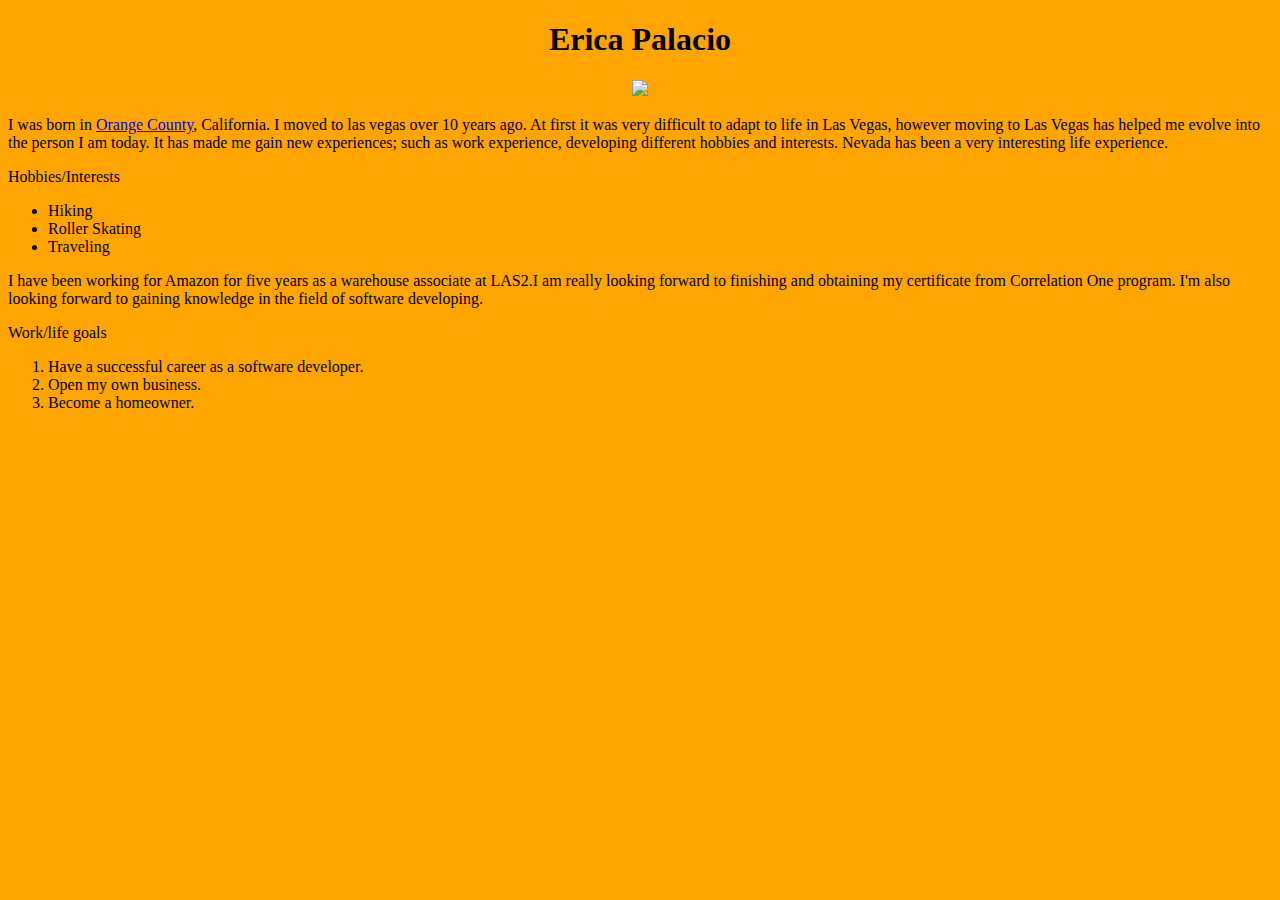
==== index.html @ ea7e9c4b "Add files via upload" ====
<!DOCTYPE html>
<html>
    <!DOCTYPE html>
<html lang="en">
<head>
  <body bgcolor="orange">
  <meta charset="UTF-8">
  <meta name="Erica" content="width=device-width, initial-scale=1.0">
  <title>This page is about me</title>
    </head>
  
    <body>
      <center>
   <h1>Erica Palacio</h1>
       <img src="https://github.com/erijp/public-image/blob/main/IMG_0581.PNG?raw=true" width="200">
      </center>
      <p>I was born in <a href=http://https://www.visitcalifornia.com"> Orange County</a>, California. I moved to las vegas over 10 years ago. At first it was very difficult to adapt to life in Las Vegas, however moving to Las Vegas has helped me evolve into the person I am today. It has made me gain new experiences; such as work experience, developing different hobbies and interests. Nevada has been a very interesting life experience.</p>
                <div
     <h2>Hobbies/Interests</h2>

  <ul>
    <li>Hiking</li>
    <li>Roller Skating</li>
    <li>Traveling</li>
  </ul>
</div>
    <p>I have been working for Amazon for five years as a warehouse associate at LAS2.I am really looking forward to finishing and obtaining my certificate from Correlation One program. I'm also looking forward to gaining knowledge in the field of software developing.</p>
  <div
  <h3> Work/life goals </head3>


  <ol type="1">
          <li>Have a successful career as a software developer.</li>
  <li>Open my own business.</li>
  <li>Become a homeowner.</li>
</ol>
</div>
    
</html>
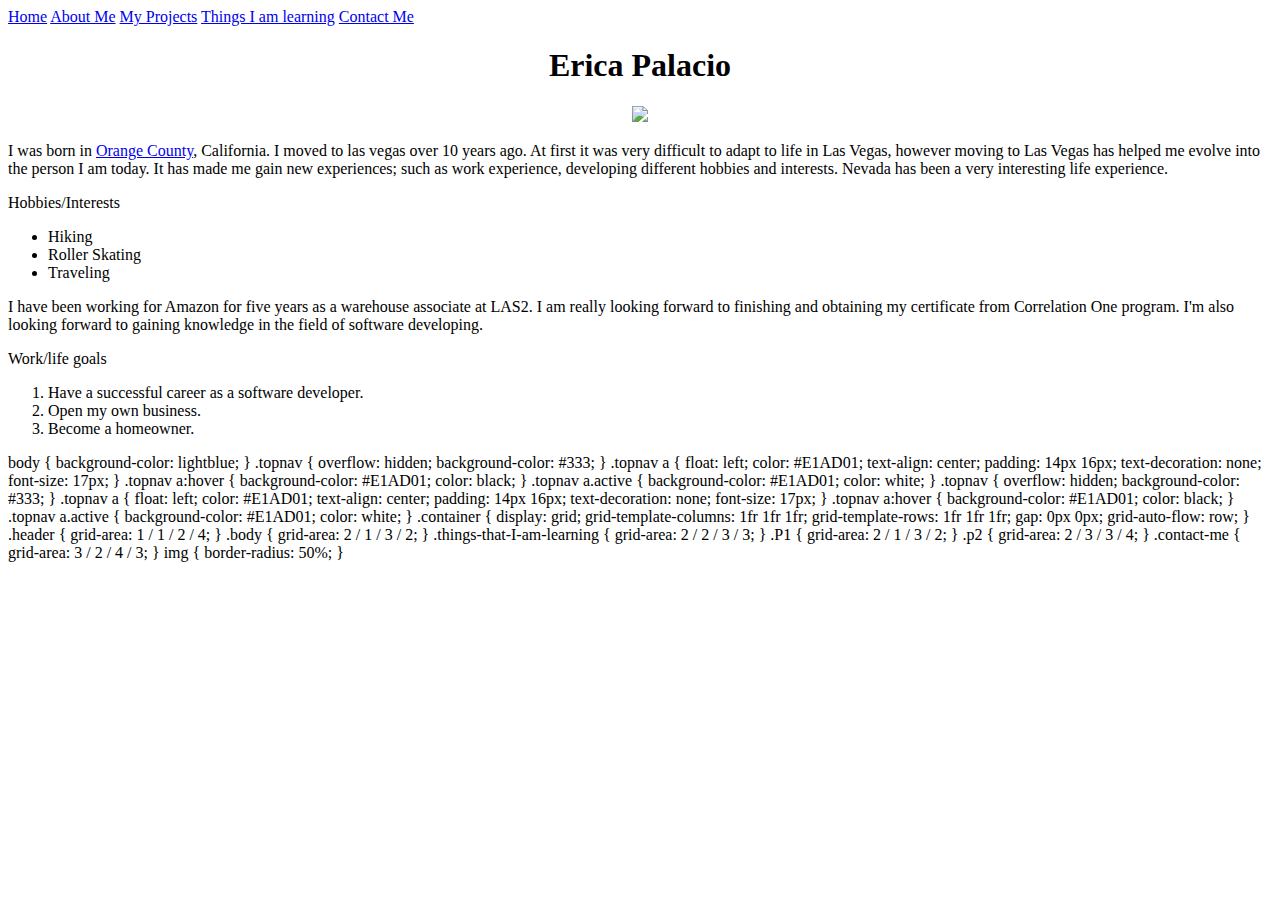
==== commit 87ec996c: "Update index.html" ====
--- a/index.html
+++ b/index.html
@@ -3,7 +3,18 @@
     <!DOCTYPE html>
 <html lang="en">
 <head>
-  <body bgcolor="orange">
+  
+ 
+  
+  
+  <div class="topnav">
+  <a class="active" href="#home">Home</a>
+  <a href="#About Me">About Me</a>
+  <a href="#My Projects">My Projects</a>
+    <a href="#Things I am learning">Things I am learning</a>
+  <a href="#Contact">Contact Me</a>
+</div>
+  <body bgcolor="white">
   <meta charset="UTF-8">
   <meta name="Erica" content="width=device-width, initial-scale=1.0">
   <title>This page is about me</title>
@@ -24,7 +35,7 @@
     <li>Traveling</li>
   </ul>
 </div>
-    <p>I have been working for Amazon for five years as a warehouse associate at LAS2.I am really looking forward to finishing and obtaining my certificate from Correlation One program. I'm also looking forward to gaining knowledge in the field of software developing.</p>
+    <p>I have been working for Amazon for five years as a warehouse associate at LAS2. I am really looking forward to finishing and obtaining my certificate from Correlation One program. I'm also looking forward to gaining knowledge in the field of software developing.</p>
   <div
   <h3> Work/life goals </head3>
 
@@ -36,4 +47,81 @@
 </ol>
 </div>
     
-</html>+</html>
+
+body {
+  background-color: lightblue;
+  }
+
+.topnav {
+  overflow: hidden;
+  background-color: #333;
+}
+
+.topnav a {
+  float: left;
+  color: #E1AD01;
+  text-align: center;
+  padding: 14px 16px;
+  text-decoration: none;
+  font-size: 17px;
+}
+
+.topnav a:hover {
+  background-color: #E1AD01;
+  color: black;
+}
+
+.topnav a.active {
+  background-color: #E1AD01;
+  color: white;
+}
+
+.topnav {
+  overflow: hidden;
+  background-color: #333;
+}
+
+.topnav a {
+  float: left;
+  color: #E1AD01;
+  text-align: center;
+  padding: 14px 16px;
+  text-decoration: none;
+  font-size: 17px;
+}
+
+.topnav a:hover {
+  background-color: #E1AD01;
+  color: black;
+}
+
+.topnav a.active {
+  background-color: #E1AD01;
+  color: white;
+}
+.container {  display: grid;
+  grid-template-columns: 1fr 1fr 1fr;
+  grid-template-rows: 1fr 1fr 1fr;
+  gap: 0px 0px;
+  grid-auto-flow: row;
+}
+
+.header { grid-area: 1 / 1 / 2 / 4; }
+
+.body { grid-area: 2 / 1 / 3 / 2; }
+
+.things-that-I-am-learning { grid-area: 2 / 2 / 3 / 3; }
+
+.P1 { grid-area: 2 / 1 / 3 / 2; }
+
+.p2 { grid-area: 2 / 3 / 3 / 4; }
+
+.contact-me { grid-area: 3 / 2 / 4 / 3; }
+
+
+img {
+  border-radius: 50%;
+}
+       
+       
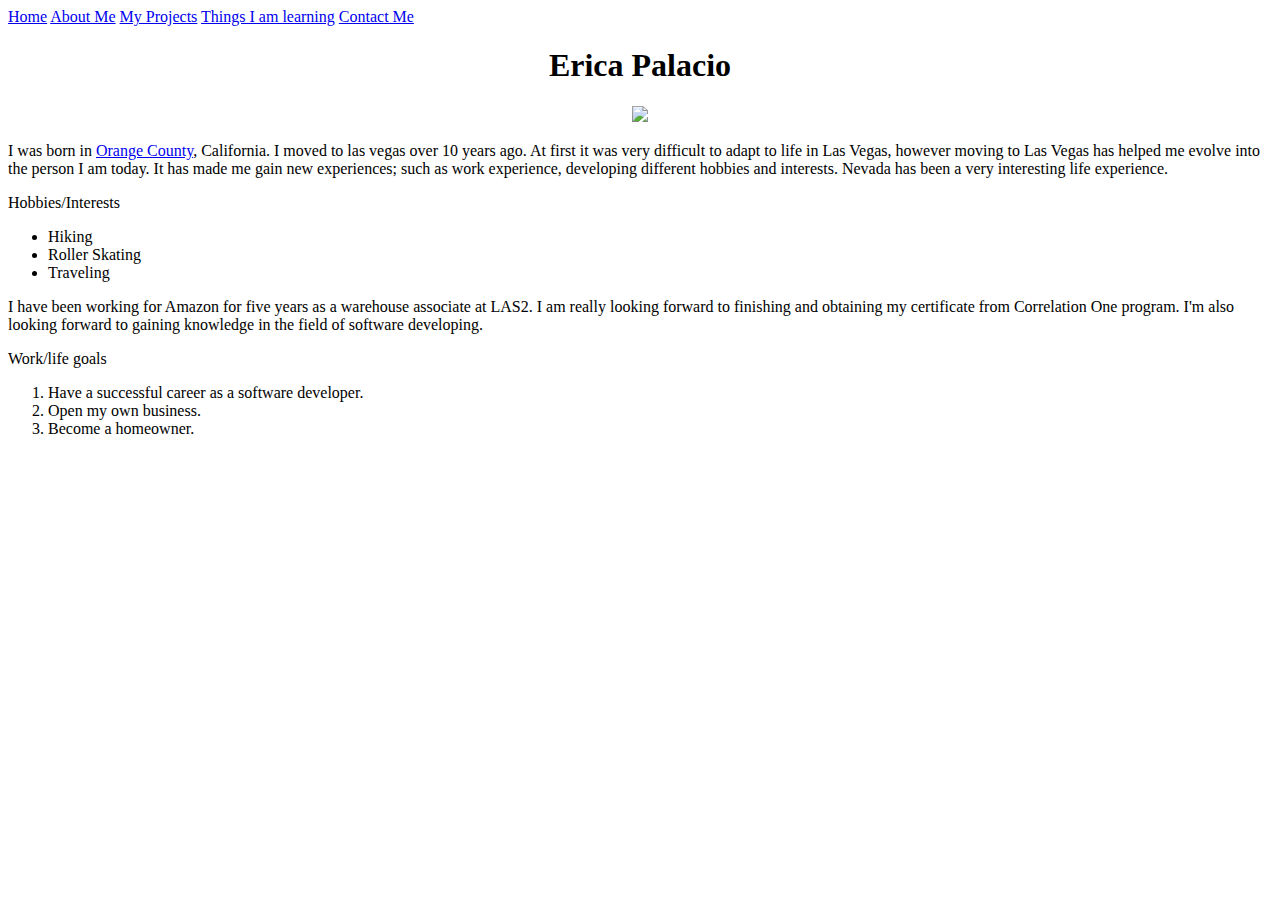
==== commit bd227d2e: "Update index.html" ====
--- a/index.html
+++ b/index.html
@@ -3,7 +3,7 @@
     <!DOCTYPE html>
 <html lang="en">
 <head>
-  
+<link rel="stylesheet" href="style.css">  
  
   
   
@@ -46,82 +46,7 @@
   <li>Become a homeowner.</li>
 </ol>
 </div>
-    
-</html>
-
-body {
-  background-color: lightblue;
-  }
-
-.topnav {
-  overflow: hidden;
-  background-color: #333;
-}
-
-.topnav a {
-  float: left;
-  color: #E1AD01;
-  text-align: center;
-  padding: 14px 16px;
-  text-decoration: none;
-  font-size: 17px;
-}
-
-.topnav a:hover {
-  background-color: #E1AD01;
-  color: black;
-}
-
-.topnav a.active {
-  background-color: #E1AD01;
-  color: white;
-}
-
-.topnav {
-  overflow: hidden;
-  background-color: #333;
-}
-
-.topnav a {
-  float: left;
-  color: #E1AD01;
-  text-align: center;
-  padding: 14px 16px;
-  text-decoration: none;
-  font-size: 17px;
-}
-
-.topnav a:hover {
-  background-color: #E1AD01;
-  color: black;
-}
-
-.topnav a.active {
-  background-color: #E1AD01;
-  color: white;
-}
-.container {  display: grid;
-  grid-template-columns: 1fr 1fr 1fr;
-  grid-template-rows: 1fr 1fr 1fr;
-  gap: 0px 0px;
-  grid-auto-flow: row;
-}
-
-.header { grid-area: 1 / 1 / 2 / 4; }
-
-.body { grid-area: 2 / 1 / 3 / 2; }
-
-.things-that-I-am-learning { grid-area: 2 / 2 / 3 / 3; }
-
-.P1 { grid-area: 2 / 1 / 3 / 2; }
-
-.p2 { grid-area: 2 / 3 / 3 / 4; }
-
-.contact-me { grid-area: 3 / 2 / 4 / 3; }
+    </html>
 
 
-img {
-  border-radius: 50%;
-}
-       
-       
+
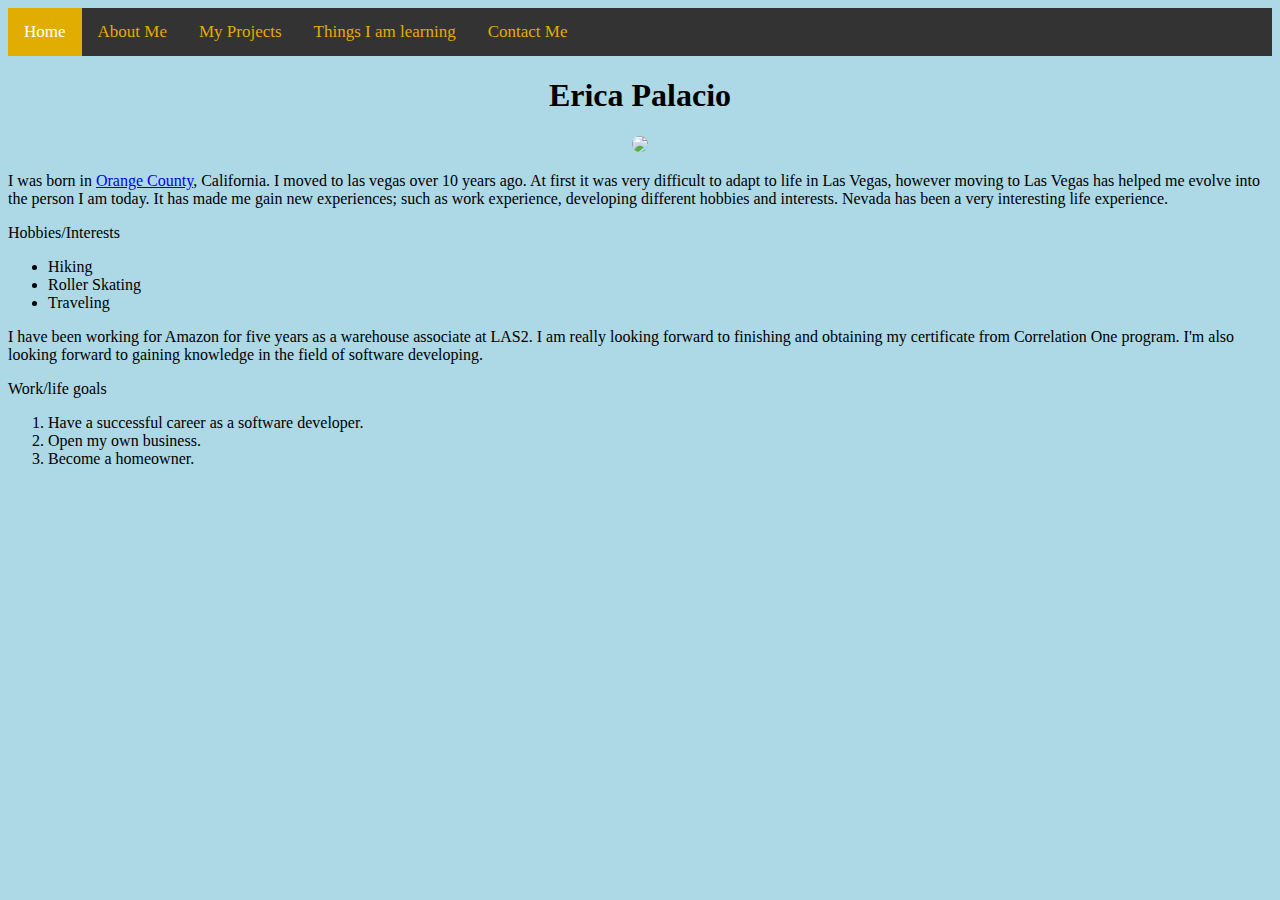
==== commit 6f2135a3: "Update index.html" ====
--- a/index.html
+++ b/index.html
@@ -41,7 +41,7 @@
 
 
   <ol type="1">
-          <li>Have a successful career as a software developer.</li>
+  <li>Have a successful career as a software developer.</li>
   <li>Open my own business.</li>
   <li>Become a homeowner.</li>
 </ol>
--- a/style.css
+++ b/style.css
@@ -0,0 +1,74 @@
+body {
+  background-color: lightblue;
+  }
+
+.topnav {
+  overflow: hidden;
+  background-color: #333;
+}
+
+.topnav a {
+  float: left;
+  color: #E1AD01;
+  text-align: center;
+  padding: 14px 16px;
+  text-decoration: none;
+  font-size: 17px;
+}
+
+.topnav a:hover {
+  background-color: #E1AD01;
+  color: black;
+}
+
+.topnav a.active {
+  background-color: #E1AD01;
+  color: white;
+}
+
+.topnav {
+  overflow: hidden;
+  background-color: #333;
+}
+
+.topnav a {
+  float: left;
+  color: #E1AD01;
+  text-align: center;
+  padding: 14px 16px;
+  text-decoration: none;
+  font-size: 17px;
+}
+
+.topnav a:hover {
+  background-color: #E1AD01;
+  color: black;
+}
+
+.topnav a.active {
+  background-color: #E1AD01;
+  color: white;
+}
+.container {  display: grid;
+  grid-template-columns: 1fr 1fr 1fr;
+  grid-template-rows: 1fr 1fr 1fr;
+  gap: 0px 0px;
+  grid-auto-flow: row;
+}
+
+.header { grid-area: 1 / 1 / 2 / 4; }
+
+.body { grid-area: 2 / 1 / 3 / 2; }
+
+.things-that-I-am-learning { grid-area: 2 / 2 / 3 / 3; }
+
+.P1 { grid-area: 2 / 1 / 3 / 2; }
+
+.p2 { grid-area: 2 / 3 / 3 / 4; }
+
+.contact-me { grid-area: 3 / 2 / 4 / 3; }
+
+
+img {
+  border-radius: 50%;
+}
